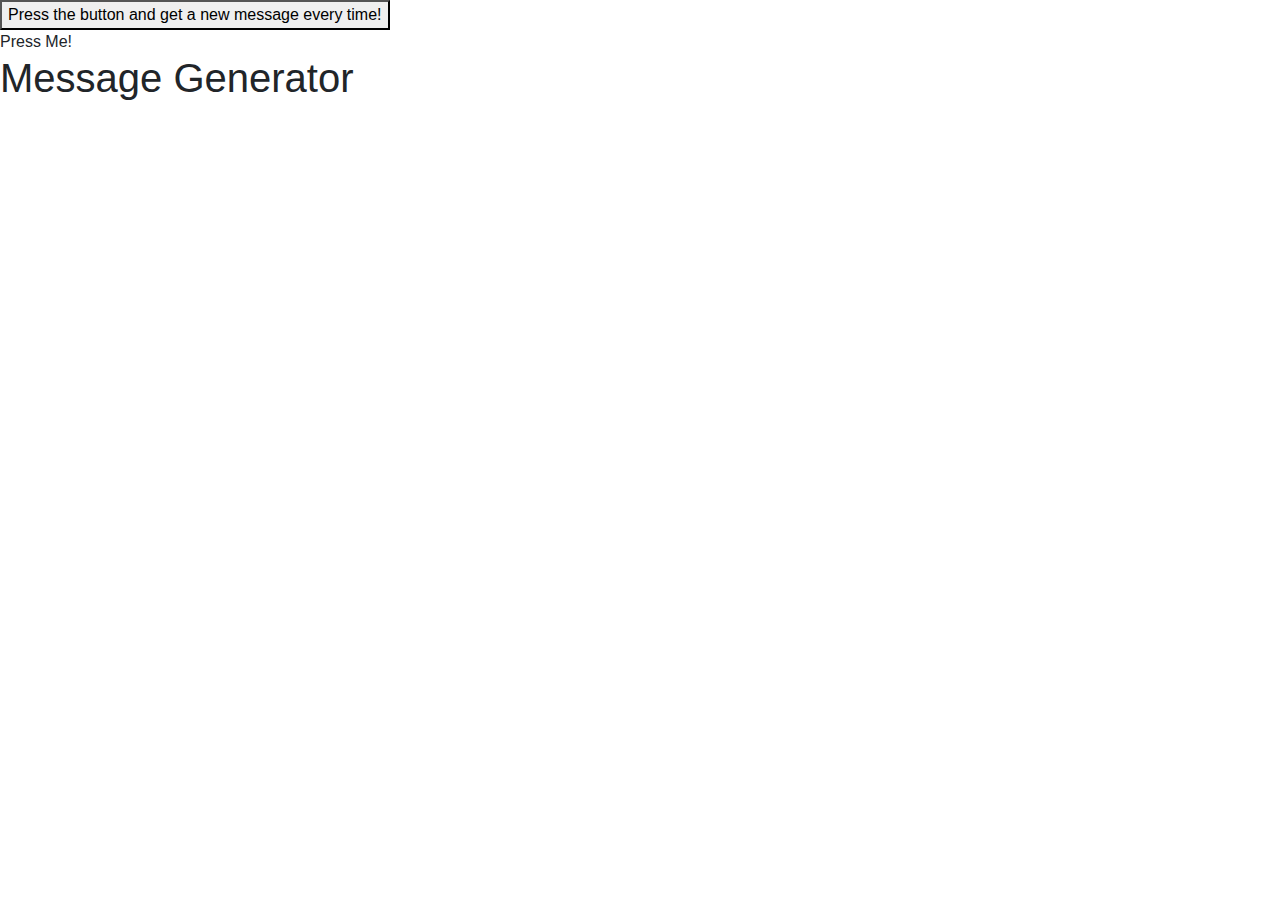
==== fullstack developer/Random Message Generator/index.html @ ede33056 "Finished HTML, adding CSS" ====
<!DOCTYPE html>
<html lang="en">
<head>
    <meta charset="UTF-8">
    <meta http-equiv="X-UA-Compatible" content="IE=edge">
    <meta name="viewport" content="width=device-width, initial-scale=1.0">
    <link rel="stylesheet" href="https://stackpath.bootstrapcdn.com/bootstrap/4.5.0/css/bootstrap.min.css"
    <link rel="stylesheet" href="style.css">
    <title>Random Message Generator</title>
</head>
<body>
          <div id="container">
                <button id="btn">Press the button and get a new message every time!</button>
                  <div id="output">Press Me!</div>
                    <h1>Message Generator</h1>
          </div>
          <script src="main.js"></script>
  </body>
</html>
---- fullstack developer/Random Message Generator/style.css ----
body {
    padding: 2em;
    background-color: #00cdac;
    margin-top: 2em;
    text-align: center;
    color: #00a5e3;
  }
  
  #container {
    background-color: #ffbf65;
    border: 5px solid #00a5e3;
    height: 275px;
    width: 750px;
    margin-top: 2em;
    text-align: center;
    color: #00a5e3;
    justify-content: center;
  }
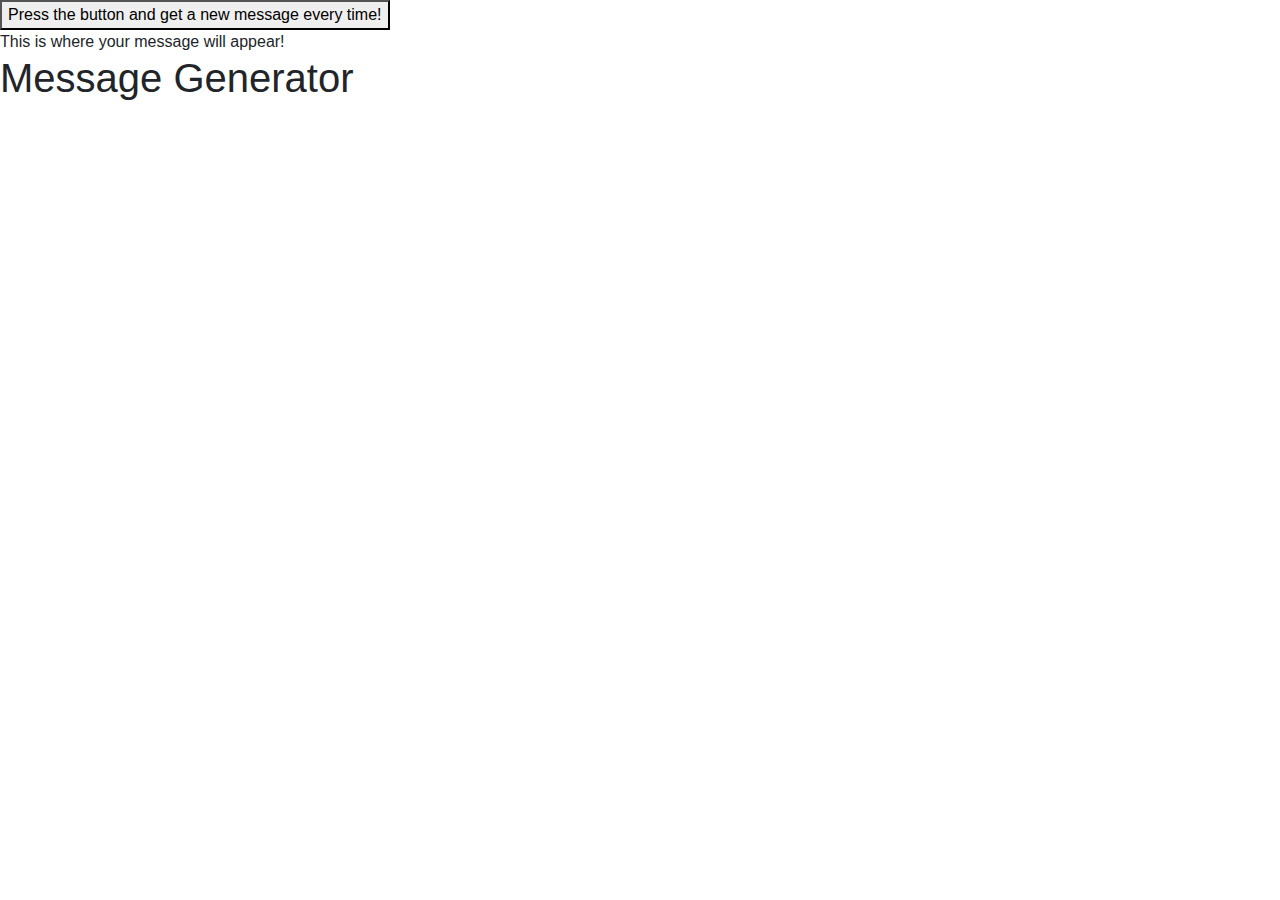
==== commit 302cc261: "Adjusting HTML and finishing up CSS" ====
--- a/fullstack developer/Random Message Generator/index.html
+++ b/fullstack developer/Random Message Generator/index.html
@@ -11,7 +11,7 @@
 <body>
           <div id="container">
                 <button id="btn">Press the button and get a new message every time!</button>
-                  <div id="output">Press Me!</div>
+                  <div id="output">This is where your message will appear!</div>
                     <h1>Message Generator</h1>
           </div>
           <script src="main.js"></script>
--- a/fullstack developer/Random Message Generator/style.css
+++ b/fullstack developer/Random Message Generator/style.css
@@ -7,7 +7,7 @@
   }
   
   #container {
-    background-color: #ffbf65;
+    background-color: #5d87f1;
     border: 5px solid #00a5e3;
     height: 275px;
     width: 750px;
@@ -17,5 +17,28 @@
     justify-content: center;
   }
   
+  #btn{
+    margin: 0.5;
+    justify-content: center;
+  }
+  
+  #btn {
+    margin: 50px;
+    height: 50px;
+    width: 250px;
+    font-size: 22px;
+    background-color: #15a008;
+    justify-content: center;
+  }
+  
+  #button:hover {
+    background-color: #ffbf65;
+  }
+  
+  #output {
+    margin: 25px auto;
+    font-size: 26px;
+    color:  #ffbf65;
+  }
   
   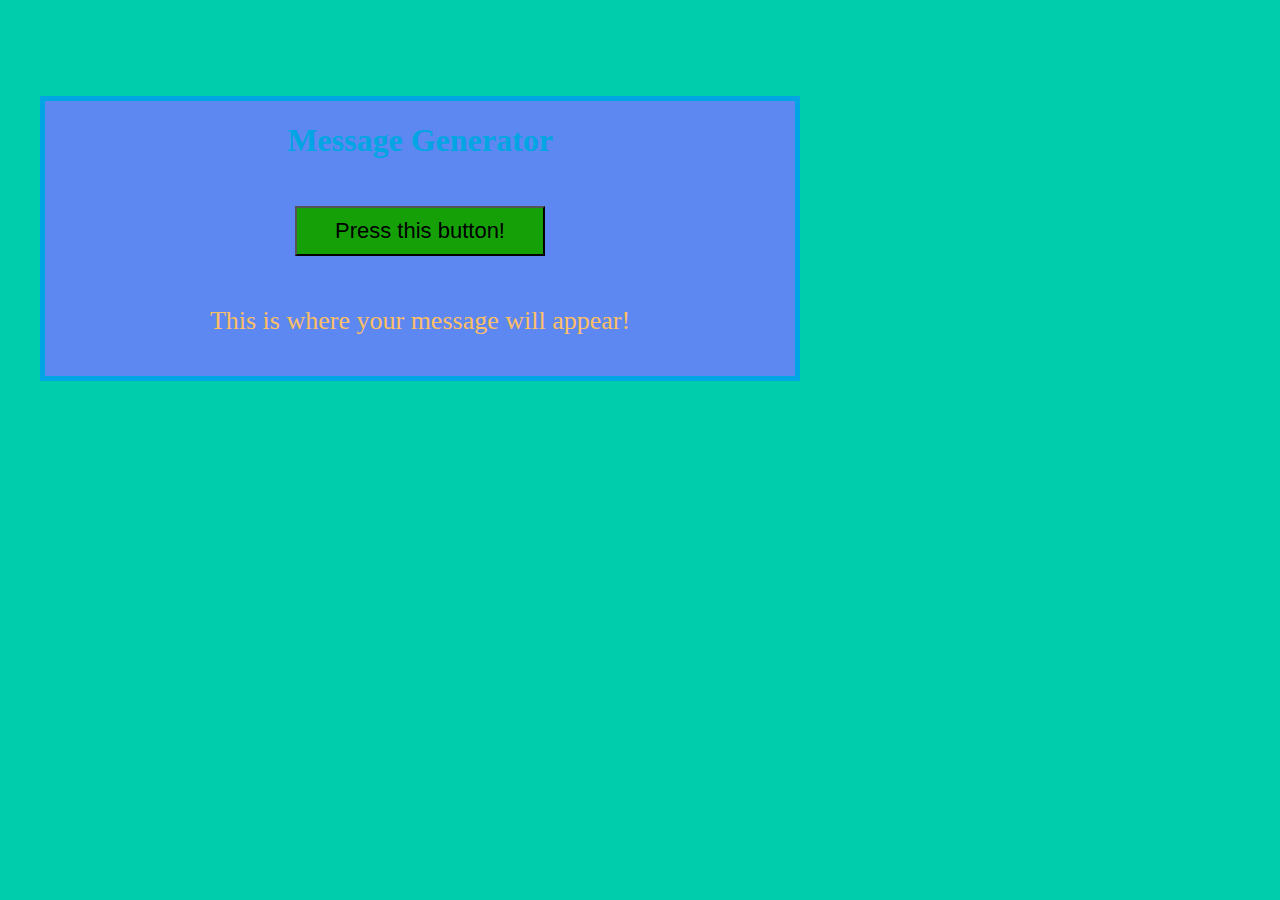
==== commit 912f5851: "Adjusted HTML messaging" ====
--- a/fullstack developer/Random Message Generator/index.html
+++ b/fullstack developer/Random Message Generator/index.html
@@ -4,15 +4,14 @@
     <meta charset="UTF-8">
     <meta http-equiv="X-UA-Compatible" content="IE=edge">
     <meta name="viewport" content="width=device-width, initial-scale=1.0">
-    <link rel="stylesheet" href="https://stackpath.bootstrapcdn.com/bootstrap/4.5.0/css/bootstrap.min.css"
     <link rel="stylesheet" href="style.css">
     <title>Random Message Generator</title>
 </head>
 <body>
           <div id="container">
-                <button id="btn">Press the button and get a new message every time!</button>
+            <h1>Message Generator</h1>
+                <button id="btn">Press this button!</button>
                   <div id="output">This is where your message will appear!</div>
-                    <h1>Message Generator</h1>
           </div>
           <script src="main.js"></script>
   </body>
--- a/fullstack developer/Random Message Generator/style.css
+++ b/fullstack developer/Random Message Generator/style.css
@@ -23,7 +23,7 @@
   }
   
   #btn {
-    margin: 50px;
+    margin: 25px;
     height: 50px;
     width: 250px;
     font-size: 22px;
